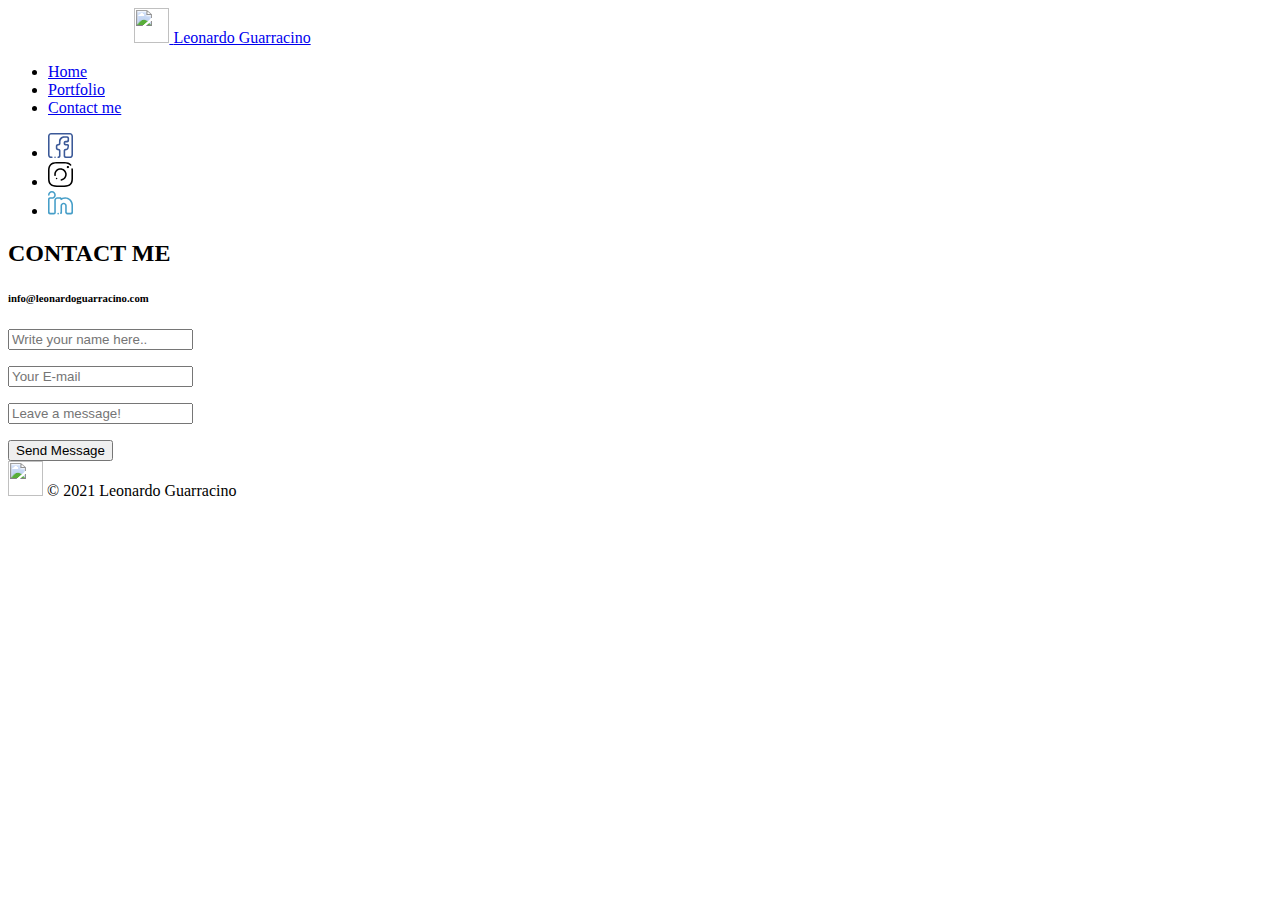
==== contact-me.html @ dfb89df3 "Add files via upload" ====
<!doctype html>
<html lang="en">
  <head>
  	<title>Leonardo Guarracino</title>
	  <meta charset="UTF-8">
	  <meta name="viewport" content="width=device-width, initial-scale=1.0">
	  <meta http-equiv="X-UA-Compatible" content="ie=edge">
	  <link rel="stylesheet" href="https://cdnjs.cloudflare.com/ajax/libs/meyer-reset/2.0/reset.min.css">
	  <link rel="stylesheet" href="https://stackpath.bootstrapcdn.com/font-awesome/4.7.0/css/font-awesome.min.css">
	<link rel="stylesheet" href="https://cdnjs.cloudflare.com/ajax/libs/font-awesome/4.0.3/css/font-awesome.css">
	  <link rel="stylesheet" href="css/styles.css">
	<link rel="stylesheet" href="css/style.css">
    

    <!-- Bootstrap core CSS -->
<link href="css/bootstrap.min.css" rel="stylesheet">

<style>
  .bd-placeholder-img {
	font-size: 1.125rem;
	text-anchor: middle;
	-webkit-user-select: none;
	-moz-user-select: none;
	user-select: none;
  }

  @media (min-width: 768px) {
	.bd-placeholder-img-lg {
	  font-size: 3.5rem;
	}
  }
</style>


<!-- Custom styles for this template -->
<link href="css/headers.css" rel="stylesheet">
</head>
<body>

<svg xmlns="http://www.w3.org/2000/svg" style="display: none;">
<symbol id="bootstrap" viewBox="0 0 118 94">
<title>Bootstrap</title>
<path fill-rule="evenodd" clip-rule="evenodd" d="M24.509 0c-6.733 0-11.715 5.893-11.492 12.284.214 6.14-.064 14.092-2.066 20.577C8.943 39.365 5.547 43.485 0 44.014v5.972c5.547.529 8.943 4.649 10.951 11.153 2.002 6.485 2.28 14.437 2.066 20.577C12.794 88.106 17.776 94 24.51 94H93.5c6.733 0 11.714-5.893 11.491-12.284-.214-6.14.064-14.092 2.066-20.577 2.009-6.504 5.396-10.624 10.943-11.153v-5.972c-5.547-.529-8.934-4.649-10.943-11.153-2.002-6.484-2.28-14.437-2.066-20.577C105.214 5.894 100.233 0 93.5 0H24.508zM80 57.863C80 66.663 73.436 72 62.543 72H44a2 2 0 01-2-2V24a2 2 0 012-2h18.437c9.083 0 15.044 4.92 15.044 12.474 0 5.302-4.01 10.049-9.119 10.88v.277C75.317 46.394 80 51.21 80 57.863zM60.521 28.34H49.948v14.934h8.905c6.884 0 10.68-2.772 10.68-7.727 0-4.643-3.264-7.207-9.012-7.207zM49.948 49.2v16.458H60.91c7.167 0 10.964-2.876 10.964-8.281 0-5.406-3.903-8.178-11.425-8.178H49.948z"></path>
</symbol>
<symbol id="home" viewBox="0 0 16 16">
<path d="M8.354 1.146a.5.5 0 0 0-.708 0l-6 6A.5.5 0 0 0 1.5 7.5v7a.5.5 0 0 0 .5.5h4.5a.5.5 0 0 0 .5-.5v-4h2v4a.5.5 0 0 0 .5.5H14a.5.5 0 0 0 .5-.5v-7a.5.5 0 0 0-.146-.354L13 5.793V2.5a.5.5 0 0 0-.5-.5h-1a.5.5 0 0 0-.5.5v1.293L8.354 1.146zM2.5 14V7.707l5.5-5.5 5.5 5.5V14H10v-4a.5.5 0 0 0-.5-.5h-3a.5.5 0 0 0-.5.5v4H2.5z"/>
</symbol>
<symbol id="speedometer2" viewBox="0 0 16 16">
<path d="M8 4a.5.5 0 0 1 .5.5V6a.5.5 0 0 1-1 0V4.5A.5.5 0 0 1 8 4zM3.732 5.732a.5.5 0 0 1 .707 0l.915.914a.5.5 0 1 1-.708.708l-.914-.915a.5.5 0 0 1 0-.707zM2 10a.5.5 0 0 1 .5-.5h1.586a.5.5 0 0 1 0 1H2.5A.5.5 0 0 1 2 10zm9.5 0a.5.5 0 0 1 .5-.5h1.5a.5.5 0 0 1 0 1H12a.5.5 0 0 1-.5-.5zm.754-4.246a.389.389 0 0 0-.527-.02L7.547 9.31a.91.91 0 1 0 1.302 1.258l3.434-4.297a.389.389 0 0 0-.029-.518z"/>
<path fill-rule="evenodd" d="M0 10a8 8 0 1 1 15.547 2.661c-.442 1.253-1.845 1.602-2.932 1.25C11.309 13.488 9.475 13 8 13c-1.474 0-3.31.488-4.615.911-1.087.352-2.49.003-2.932-1.25A7.988 7.988 0 0 1 0 10zm8-7a7 7 0 0 0-6.603 9.329c.203.575.923.876 1.68.63C4.397 12.533 6.358 12 8 12s3.604.532 4.923.96c.757.245 1.477-.056 1.68-.631A7 7 0 0 0 8 3z"/>
</symbol>
<symbol id="table" viewBox="0 0 16 16">
<path d="M0 2a2 2 0 0 1 2-2h12a2 2 0 0 1 2 2v12a2 2 0 0 1-2 2H2a2 2 0 0 1-2-2V2zm15 2h-4v3h4V4zm0 4h-4v3h4V8zm0 4h-4v3h3a1 1 0 0 0 1-1v-2zm-5 3v-3H6v3h4zm-5 0v-3H1v2a1 1 0 0 0 1 1h3zm-4-4h4V8H1v3zm0-4h4V4H1v3zm5-3v3h4V4H6zm4 4H6v3h4V8z"/>
</symbol>
<symbol id="people-circle" viewBox="0 0 16 16">
<path d="M11 6a3 3 0 1 1-6 0 3 3 0 0 1 6 0z"/>
<path fill-rule="evenodd" d="M0 8a8 8 0 1 1 16 0A8 8 0 0 1 0 8zm8-7a7 7 0 0 0-5.468 11.37C3.242 11.226 4.805 10 8 10s4.757 1.225 5.468 2.37A7 7 0 0 0 8 1z"/>
</symbol>
<symbol id="grid" viewBox="0 0 16 16">
<path d="M1 2.5A1.5 1.5 0 0 1 2.5 1h3A1.5 1.5 0 0 1 7 2.5v3A1.5 1.5 0 0 1 5.5 7h-3A1.5 1.5 0 0 1 1 5.5v-3zM2.5 2a.5.5 0 0 0-.5.5v3a.5.5 0 0 0 .5.5h3a.5.5 0 0 0 .5-.5v-3a.5.5 0 0 0-.5-.5h-3zm6.5.5A1.5 1.5 0 0 1 10.5 1h3A1.5 1.5 0 0 1 15 2.5v3A1.5 1.5 0 0 1 13.5 7h-3A1.5 1.5 0 0 1 9 5.5v-3zm1.5-.5a.5.5 0 0 0-.5.5v3a.5.5 0 0 0 .5.5h3a.5.5 0 0 0 .5-.5v-3a.5.5 0 0 0-.5-.5h-3zM1 10.5A1.5 1.5 0 0 1 2.5 9h3A1.5 1.5 0 0 1 7 10.5v3A1.5 1.5 0 0 1 5.5 15h-3A1.5 1.5 0 0 1 1 13.5v-3zm1.5-.5a.5.5 0 0 0-.5.5v3a.5.5 0 0 0 .5.5h3a.5.5 0 0 0 .5-.5v-3a.5.5 0 0 0-.5-.5h-3zm6.5.5A1.5 1.5 0 0 1 10.5 9h3a1.5 1.5 0 0 1 1.5 1.5v3a1.5 1.5 0 0 1-1.5 1.5h-3A1.5 1.5 0 0 1 9 13.5v-3zm1.5-.5a.5.5 0 0 0-.5.5v3a.5.5 0 0 0 .5.5h3a.5.5 0 0 0 .5-.5v-3a.5.5 0 0 0-.5-.5h-3z"/>
</symbol>
</svg>
<!--nav bar-->
	<header class="d-flex flex-wrap justify-content-center py-3 mb-4 border-bottom">
	<a href="index.html" class="d-flex align-items-center text-dark text-decoration-none" style="padding-right: 10%;
    padding-left: 10%;">
		  <img src="https://www.leonardoguarracino.com/wp-content/uploads/2021/02/logoblu-1.png" style="width: 35px; height: 35px;">
		  <span class="fs-4">Leonardo Guarracino</span>
		</a>
  
		<ul class="nav nav-pills">
		  <li class="nav-item"><a href="index.html" class="nav-link">Home</a></li>
		  <li class="nav-item"><a href="portfolio.html" class="nav-link">Portfolio</a></li>
		  <li class="nav-item"><a href="contact-me.html" class="nav-link active" aria-current="page">Contact me</a></li>
		</ul>
		<ul class="nav-item">
		  <li class="social"><a href="https://www.facebook.com/leogrc/"><img src="images/facebook.svg" style="width: 25px; height: 25px;"></a></li>
		  <li class="social"><a href="https://www.instagram.com/leogrc.php/"><img src="images/instagram.svg" style="width: 25px; height: 25px;"></a></li>
		  <li class="social"><a href="https://www.linkedin.com/in/leonardo-guarracino-092ab0201/"><img src="images/linkedin.svg" style="width: 25px; height: 25px;"></a></li>
		</ul>
	
	  </header>
<!--end navbar-->
<section>
        <!--contact-me-->
		<form class="form">
			<h2>CONTACT ME</h2>
			<h6>info@leonardoguarracino.com</h6>
			<p type="Name:"><input placeholder="Write your name here.."></input></p>
			<p type="Email:"><input placeholder="Your E-mail"></input></p>
			<p type="Message:"><input placeholder="Leave a message!"></input></p>
			<a href="mailto:info@leonardoguarracino.com"><button>Send Message</button></a>
		  </form>

	</section>
		<!-- end contact-me -->


<!--footer-->
<section class="container">
	<footer class="d-flex flex-wrap justify-content-between align-items-center py-3 my-4 border-top">
	  <div class="col-md-6 d-flex align-items-center">
			<img src="https://www.leonardoguarracino.com/wp-content/uploads/2021/02/logoblu-1.png" style="width: 35px; height: 35px;">
		<span class="text-muted">&copy; 2021 Leonardo Guarracino</span>
	  </div>
	</footer>
  </section>
<!--end footer-->
<script src="js/jquery.min.js"></script>
<script src="js/popper.js"></script>
<script src="js/bootstrap.min.js"></script>
<script src="js/main.js"></script>
<script src="js/contact-me.js"></script>

</body>
</html>
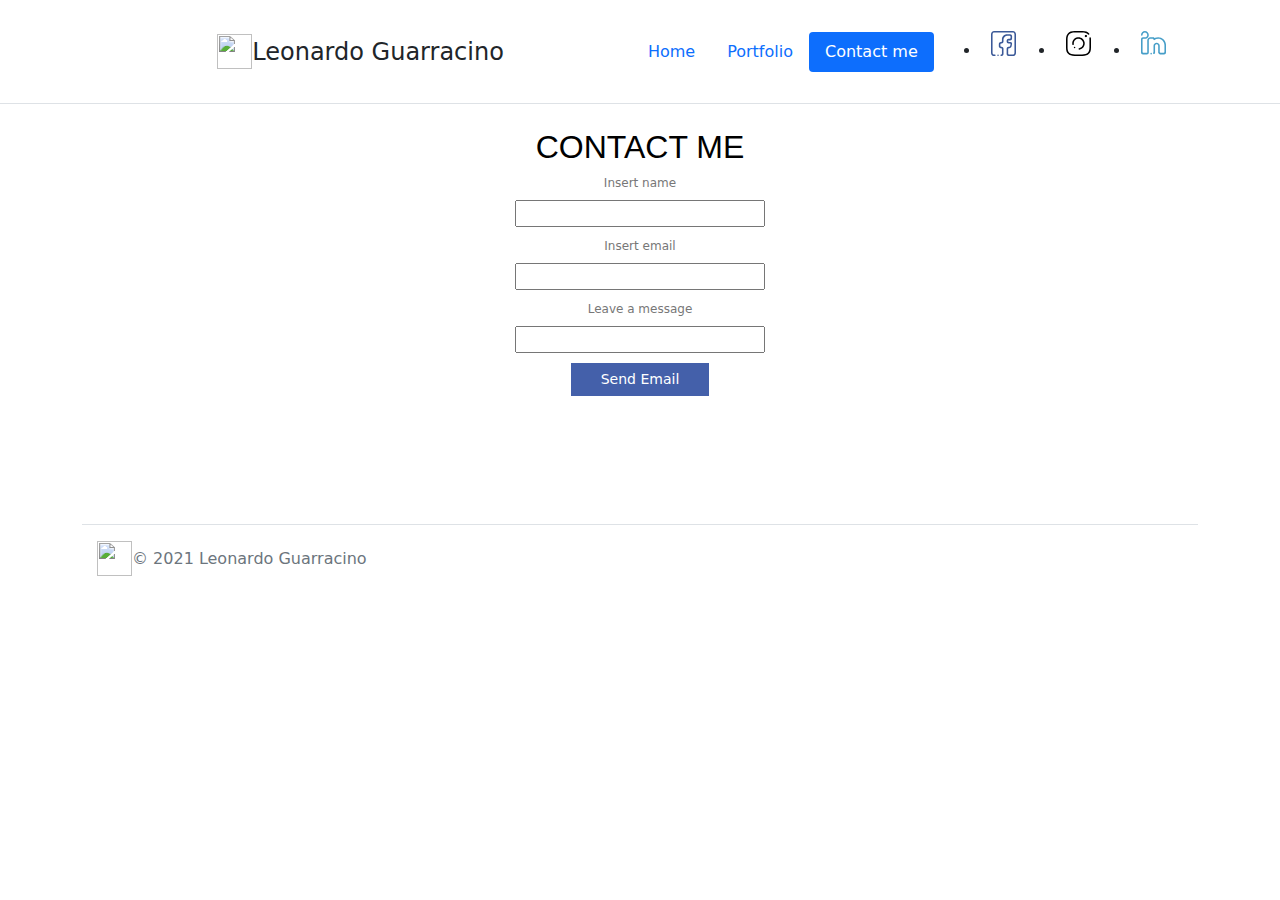
==== commit d63174c9: "Add files via upload" ====
--- a/contact-me.html
+++ b/contact-me.html
@@ -1,16 +1,20 @@
 <!doctype html>
 <html lang="en">
+	
   <head>
   	<title>Leonardo Guarracino</title>
 	  <meta charset="UTF-8">
 	  <meta name="viewport" content="width=device-width, initial-scale=1.0">
 	  <meta http-equiv="X-UA-Compatible" content="ie=edge">
+	  <link rel="shortcut icon" href="images/favicon.ico" type="image/x-icon">
+	  <link rel="icon" href="images/favicon.ico" type="image/x-icon">
 	  <link rel="stylesheet" href="https://cdnjs.cloudflare.com/ajax/libs/meyer-reset/2.0/reset.min.css">
 	  <link rel="stylesheet" href="https://stackpath.bootstrapcdn.com/font-awesome/4.7.0/css/font-awesome.min.css">
 	<link rel="stylesheet" href="https://cdnjs.cloudflare.com/ajax/libs/font-awesome/4.0.3/css/font-awesome.css">
 	  <link rel="stylesheet" href="css/styles.css">
 	<link rel="stylesheet" href="css/style.css">
     
+
 
     <!-- Bootstrap core CSS -->
 <link href="css/bootstrap.min.css" rel="stylesheet">
@@ -34,6 +38,20 @@
 
 <!-- Custom styles for this template -->
 <link href="css/headers.css" rel="stylesheet">
+
+<script type="text/javascript" src="https://cdn.jsdelivr.net/npm/emailjs-com@3/dist/email.min.js"></script>
+<script type="text/javascript">
+(function() {
+emailjs.init("user_1JIYuwJ7S7zsBrbDLguWW");
+})();
+emailjs.send("service_3t5ukvp","template_gxkz0m8",{
+from_name: "ciao",
+message: "ciao2",
+reply_to: "ciao3",
+});
+
+</script>
+
 </head>
 <body>
 
@@ -74,30 +92,48 @@
 		  <li class="nav-item"><a href="contact-me.html" class="nav-link active" aria-current="page">Contact me</a></li>
 		</ul>
 		<ul class="nav-item">
-		  <li class="social"><a href="https://www.facebook.com/leogrc/"><img src="images/facebook.svg" style="width: 25px; height: 25px;"></a></li>
-		  <li class="social"><a href="https://www.instagram.com/leogrc.php/"><img src="images/instagram.svg" style="width: 25px; height: 25px;"></a></li>
-		  <li class="social"><a href="https://www.linkedin.com/in/leonardo-guarracino-092ab0201/"><img src="images/linkedin.svg" style="width: 25px; height: 25px;"></a></li>
+		  <li class="social"><a href="https://www.facebook.com/leogrc/" target="_blank"><img src="images/facebook.svg" style="width: 25px; height: 25px;"></a></li>
+		  <li class="social"><a href="https://www.instagram.com/leogrc.php/" target="_blank"><img src="images/instagram.svg" style="width: 25px; height: 25px;"></a></li>
+		  <li class="social"><a href="https://www.linkedin.com/in/leonardo-guarracino-092ab0201/" target="_blank"><img src="images/linkedin.svg" style="width: 25px; height: 25px;"></a></li>
 		</ul>
 	
 	  </header>
 <!--end navbar-->
 <section>
         <!--contact-me-->
-		<form class="form">
 			<h2>CONTACT ME</h2>
-			<h6>info@leonardoguarracino.com</h6>
-			<p type="Name:"><input placeholder="Write your name here.."></input></p>
-			<p type="Email:"><input placeholder="Your E-mail"></input></p>
-			<p type="Message:"><input placeholder="Leave a message!"></input></p>
-			<a href="mailto:info@leonardoguarracino.com"><button>Send Message</button></a>
-		  </form>
+			<form id="form">
+				<div class="field">
+				  <label for="from_name">Insert name</label>
+				  <input type="text" name="from_name" id="from_name">
+				</div>
+				<div class="field">
+				  <label for="email">Insert email</label>
+				  <input type="text" name="email" id="email">
+				</div>
+				<div class="field">
+				  <label for="message">Leave a message</label>
+				  <input type="text" name="message" id="message">
+				</div>
+			
+			  
+				<input type="submit" id="button" value="Send Email" >
+			  </form>
+			  
+			  <script type="text/javascript"
+				src="https://cdn.jsdelivr.net/npm/emailjs-com@3/dist/email.min.js"></script>
+			  
+			  <script type="text/javascript">
+				emailjs.init('user_1JIYuwJ7S7zsBrbDLguWW')
+			  </script>
+
 
 	</section>
 		<!-- end contact-me -->
 
 
 <!--footer-->
-<section class="container">
+<section class="container" style="margin-top: 10%;">
 	<footer class="d-flex flex-wrap justify-content-between align-items-center py-3 my-4 border-top">
 	  <div class="col-md-6 d-flex align-items-center">
 			<img src="https://www.leonardoguarracino.com/wp-content/uploads/2021/02/logoblu-1.png" style="width: 35px; height: 35px;">
@@ -106,11 +142,34 @@
 	</footer>
   </section>
 <!--end footer-->
+<script>
+	const btn = document.getElementById('button');
+
+document.getElementById('form')
+ .addEventListener('submit', function(event) {
+   event.preventDefault();
+
+   btn.value = 'Sending...';
+
+   const serviceID = 'default_service';
+   const templateID = 'template_gxkz0m8';
+
+   emailjs.sendForm(serviceID, templateID, this)
+    .then(() => {
+      btn.value = 'Send Email';
+      alert('Sent!');
+    }, (err) => {
+      btn.value = 'Send Email';
+      alert(JSON.stringify(err));
+    });
+});
+</script>
 <script src="js/jquery.min.js"></script>
 <script src="js/popper.js"></script>
 <script src="js/bootstrap.min.js"></script>
 <script src="js/main.js"></script>
 <script src="js/contact-me.js"></script>
 
+
 </body>
 </html>--- a/css/styles.css
+++ b/css/styles.css
@@ -0,0 +1,137 @@
+* {
+  box-sizing: border-box;
+}
+
+
+.site {
+  background: radial-gradient(50% 50% at 50% 50%, rgb(13 110 253 / 25%) 0%, #055160 100%), #055160;
+  color: rgb(0, 0, 0);
+  min-height: 10vh; /* allows room for scrolling to see parallax */
+  height: 100%;
+}
+
+
+.main {
+  padding: 5rem 0;
+  display: flex;
+  justify-content: center; /* center content horizontally */
+  align-items: center; /* center content vertically */
+  min-height: 30vh; /* make content as tall as the viewport */
+  max-width: 100%;
+  min-width: 15%;
+}
+
+.container {
+  position: relative;
+}
+.footer {
+  margin-top: 10%;
+
+}
+
+.heading {
+  font-size: 1.5rem;
+  text-transform: uppercase;
+  margin-bottom: 2rem;
+}
+
+@media screen and (min-width: 40rem) {
+    .heading {
+        font-size: 2rem;
+        position: absolute;
+        left: 5%;
+        top: 10rem;
+        z-index: 10; /* to be on top of grid */
+    }
+}
+
+mark {
+  color: #FFF;
+  background-color: #000;
+  line-height: 1.35;
+  padding: 6px;
+}
+
+img {
+  display: block;
+  width: 100%;
+}
+
+.grid-container {
+  margin: 0 auto;
+  padding: 10%;
+  max-width: 34rem;
+}
+
+.grid {
+  display: grid;
+  grid-template-columns: repeat(12, 1fr);
+  position: relative;
+  grid-template-rows: repeat(12, 1fr);
+}
+
+.grid__item--bg {
+  grid-column: 2 / span 9;
+  z-index: 0;
+  grid-row: 1 / -1;
+}
+
+.grid__item--portrait-half {
+  grid-column: 6 / span 6;
+  z-index: 2;
+  grid-row: 1 / -1;
+  -webkit-clip-path: polygon(5% 10%, 27% 3%, 94% 25%, 84% 98%, 39% 98%, 11% 98%, 4% 66%, 4% 34%);
+  clip-path: polygon(5% 10%, 27% 3%, 94% 25%, 84% 98%, 39% 98%, 11% 98%, 4% 66%, 4% 34%);
+}
+
+
+ul {
+  display: flex;
+ 
+}
+
+.mainmenu{
+ display: flex;
+  font-size: 20;
+  text-align: center;
+  font-weight: bold;
+  padding-left: 15%;
+  padding-bottom: 15px;
+  float:left;
+}
+
+.social{
+padding-left: 10px;
+padding-right: 10px;
+}
+
+.field {
+  margin-bottom: 10px;
+}
+
+.field label {
+  display: block;
+  font-size: 12px;
+  color: #777;
+}
+
+.field input {
+  display: block;
+  min-width: 250px;
+  line-height: 1.5;
+  font-size: 14px;
+}
+
+input[type="submit"] {
+  display: block;
+  padding: 6px 30px;
+  font-size: 14px;
+  background-color: #4460AA;
+  color: #fff;
+  border: none
+}
+form{
+  
+  text-align: -webkit-center;
+
+}